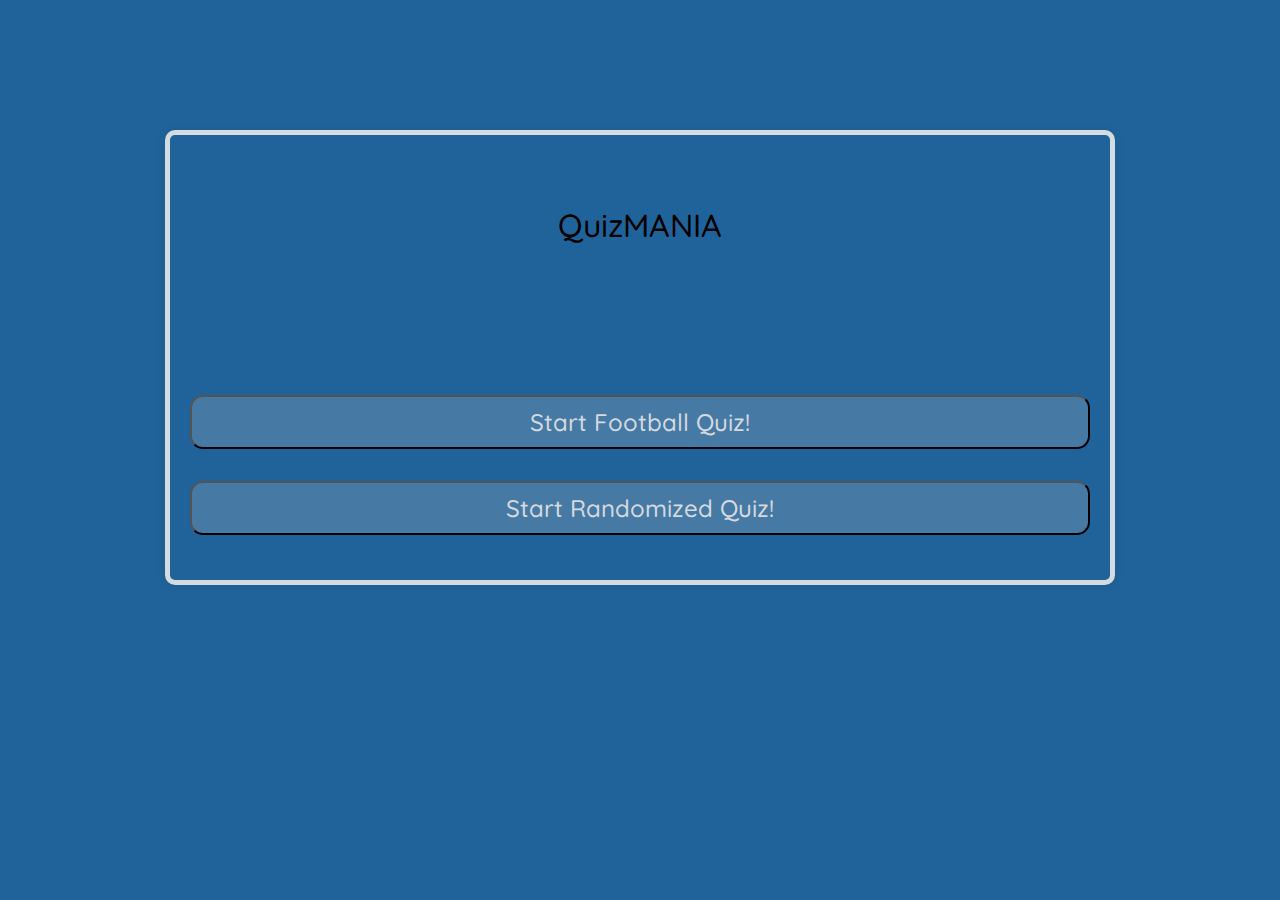
==== quizISHfinal/index.html @ d60cd49d "uppdaterat det mesta. skall applicera mer styling" ====
<!DOCTYPE html>
<html lang="en">
  <head>
    <link rel="stylesheet" type="text/css" href="style.css" />
    <script type="module" defer src="script.js"></script>
    <meta charset="UTF-8" />
    <meta name="viewport" content="width=device-width, initial-scale=1.0" />
    <link rel="preconnect" href="https://fonts.googleapis.com" />
    <link rel="preconnect" href="https://fonts.gstatic.com" crossorigin />
    <link
      href="https://fonts.googleapis.com/css2?family=Quicksand:wght@300..700&display=swap"
      rel="stylesheet"
    />
    <link rel="preconnect" href="https://fonts.googleapis.com" />
    <link rel="preconnect" href="https://fonts.gstatic.com" crossorigin />
    <link
      href="https://fonts.googleapis.com/css2?family=Black+Han+Sans&display=swap"
      rel="stylesheet"
    />
    <title>QuizTime</title>
  </head>
  <body>
    <h1 id="h1Elem">QuizMANIA</h1>
    <p id="pElem"></p>

    <div id="startContainer">
      <button id="localQuizBtn">Start Football Quiz!</button>
      <button id="apiQuizBtn">Start Randomized Quiz!</button>
    </div>
    <div id="quizContainer" style="display: none">
      <h2 id="htmlQuestion"></h2>
      <div id="buttonHTML"></div>
    </div>
    <div id="buttonContainer" style="display: flex; justify-content: center">
      <button id="sportsNextBtn" style="display: none">Next</button>
      <button id="resetQuizBtn" style="display: none">Reset</button>
    </div>
  </body>
</html>
---- quizISHfinal/style.css ----
* {
    background-color: #20639b;
    margin: 0;
    padding: 0;
    font-family: "Quicksand", sans-serif;
    font-optical-sizing: auto;
    font-weight: 500;
    font-style:normal;
  }
  
  
  body {
    border: 5px solid #d4dcdf;
    border-radius: 10px;
    max-width: 900px;
    margin: 130px auto;
    padding: 20px;
    box-shadow: 0 0 10px rgba(0, 0, 0, 0.1);
  }
  
  #localQuizBtn,
  #apiQuizBtn {
    background-color: rgba(192, 192, 192, 0.24);
    color: #d4dadf;
    border-radius: 13px;
    width: 100%;
    height: 100%;
  }
  
  #startContainer {
      gap: 2rem;
    display: flex;
    flex-direction: column;
    align-items: center;
    justify-content: center;
    margin-top: 100px;
  }
  /* Här är H1, QUIZFRÅGAN OCH paragraph */
  #h1Elem,
  #pElem,
  #htmlQuestion {
    text-align: center;
    font-size: 2rem;
    margin-top: 50px;
    display: flex;
    justify-content: center;
    align-items: center;
  }
  /*  start-container knapparna, (HOMEPAGE)*/
  #startContainer button {
    margin: 0 10px;
    padding: 10px 20px;
    font-size: 1.5rem;
    cursor: pointer;
  }
  
  
  /* om RÄTT, ska grön */
  .correct {
    background-color: rgb(4, 173, 4);
  }
  /* om FEL, ska vara röd */
  .incorrect {
    background-color: rgb(194, 52, 52);
  }
  /* main för frågorna, classägaren. här sätter vi flexen */
  #buttonHTML {
    display: flex;
    flex-direction: column;
    align-items: center;
    justify-content: center;
    gap: 1.5rem;
  }
  
  /* frågorna */
  .quizHolderBtn {
    font-size: 1.5rem;
    color: rgb(0, 0, 0);
    margin-top: 20px;
    border-radius: 13px;
    padding: 10px 20px;
    cursor: pointer;
    height: 50%;
    width: 100%;
  }
  /* container för knapparna */
  
  #buttonContainer {
    display: flex;
    justify-content: center;
    align-items: center;
    padding-top: 25px;
  }
  
  /* min next knapp, hittade en snygg animation för "next" att komma in */
  #sportsNextBtn {
    border-radius: 13px;
    padding: 10px 20px;
    cursor: pointer;
    width: 150px;
    font-size: 1.5rem;
    position: relative;
    animation: my_animationNextBtn 1s;
    animation-fill-mode: both;
  }
  /* reset, egentligen samma som "next" */
  #resetQuizBtn {
      border-radius: 13px;
      padding: 10px 20px;
      cursor: pointer;
      width: 150px;
      font-size: 1.5rem;
      position: relative;
      animation: my_animationNextBtn 1s;
      animation-fill-mode: both;
  }
  
  /* button:hover {
    background-color: whitesmoke;
  } */
  
  /* satt och letade efter en animation och stötte på denna. */
  @keyframes my_animationNextBtn {
    from {
      left: -300px;
      opacity: 0;
    }
  
    to {
      left: 0;
      opacity: 1;
    }
  }
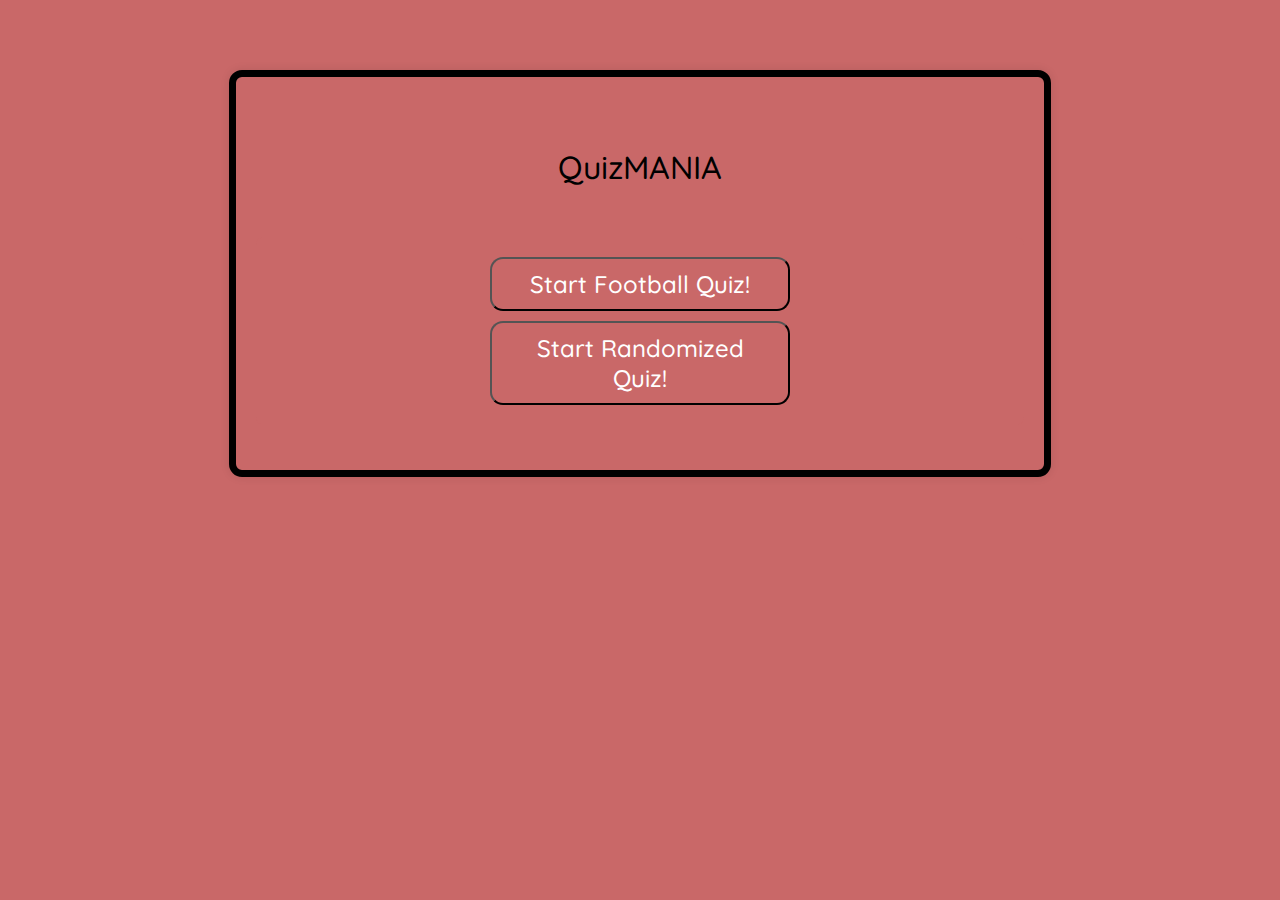
==== commit d451af71: "final update on QUIZ!!!" ====
--- a/quizISHfinal/index.html
+++ b/quizISHfinal/index.html
@@ -7,16 +7,10 @@
     <meta name="viewport" content="width=device-width, initial-scale=1.0" />
     <link rel="preconnect" href="https://fonts.googleapis.com" />
     <link rel="preconnect" href="https://fonts.gstatic.com" crossorigin />
-    <link
-      href="https://fonts.googleapis.com/css2?family=Quicksand:wght@300..700&display=swap"
-      rel="stylesheet"
-    />
+    <link href="https://fonts.googleapis.com/css2?family=Quicksand:wght@300..700&display=swap" rel="stylesheet"/>
     <link rel="preconnect" href="https://fonts.googleapis.com" />
     <link rel="preconnect" href="https://fonts.gstatic.com" crossorigin />
-    <link
-      href="https://fonts.googleapis.com/css2?family=Black+Han+Sans&display=swap"
-      rel="stylesheet"
-    />
+    <link href="https://fonts.googleapis.com/css2?family=Black+Han+Sans&display=swap" rel="stylesheet"/>
     <title>QuizTime</title>
   </head>
   <body>
@@ -36,4 +30,4 @@
       <button id="resetQuizBtn" style="display: none">Reset</button>
     </div>
   </body>
-</html>
+</html>--- a/quizISHfinal/style.css
+++ b/quizISHfinal/style.css
@@ -1,134 +1,265 @@
 * {
-    background-color: #20639b;
-    margin: 0;
+  background-color: #C96868;
+  margin: 0;
+  padding: 0;
+  font-family: "Quicksand", sans-serif;
+  font-optical-sizing: auto;
+  font-weight: 500;
+  font-style: normal;
+}
+
+
+body {
+  border: 7px solid black;
+  border-radius: 13px;
+  max-width: 60%;
+  max-height: 60%;
+  margin: 70px auto;
+  padding: 20px;
+  box-shadow: 0 0 10px rgba(0, 0, 0, 0.1);
+}
+
+
+/* "hemsidan/start-page" */
+#startContainer {
+  display: flex;
+  flex-direction: column;
+  align-items: center;
+  gap: 10px;
+  padding: 20px;
+  border-radius: 8px;
+}
+/* frågorna */
+#localQuizBtn,
+#apiQuizBtn {
+  display: flex;
+  justify-content: center;
+  align-items: center;
+  text-align: center;
+  box-sizing: border-box;
+  color: white;
+  border-radius: 13px;
+  width: 80%;
+  height: auto;
+  padding: 10px;
+  max-width: 300px;
+}
+
+/* Här är H1, QUIZFRÅGAN OCH paragraph */
+#h1Elem,
+#pElem,
+#htmlQuestion {
+  text-align: center;
+  font-size: 2rem;
+  margin-top: 50px;
+  display: flex;
+  justify-content: center;
+  align-items: center;
+}
+
+/*  start-container knapparna, (HOMEPAGE)*/
+#startContainer button {
+  margin: 0 10px;
+  padding: 10px 20px;
+  font-size: 1.5rem;
+  cursor: pointer;
+}
+
+
+/* om RÄTT, ska grön */
+.correct {
+  animation: correct 0.7s;
+  background-color: rgb(4, 173, 4);
+}
+
+/* om FEL, ska vara röd */
+.incorrect {
+  background-color: rgb(194, 52, 52);
+}
+
+@keyframes correct {
+  0% {
+    transform: translateX(0)
+  }
+
+  25% {
+    transform: translateX(5px)
+  }
+
+  50% {
+    transform: translateX(-5px)
+  }
+
+  75% {
+    transform: translateX(5px)
+  }
+
+  100% {
+    transform: translateX(0)
+  }
+}
+
+/* main för frågorna, classägaren. här sätter vi flexen */
+#buttonHTML {
+  display: flex;
+  flex-direction: column;
+  align-items: center;
+  justify-content: center;
+  box-sizing: border-box;
+}
+
+/* HÄR LAGRAS FRÅGORNA */
+.quizHolderBtn {
+  font-size: 1rem;
+  font-weight: 900;
+  width: 60%;
+  border: 2px solid black;
+  border-radius: 13px;
+  padding: 10px;
+  margin-top: 30px;
+  text-align: center;
+  cursor: pointer;
+}
+
+/* container för knapparna */
+
+#buttonContainer {
+  display: flex;
+  justify-content: center;
+  align-items: center;
+  padding-top: 25px;
+}
+
+/* min next knapp, hittade en snygg animation för "next" att komma in */
+#sportsNextBtn {
+  border: 2px solid black;
+  border-radius: 13px;
+  padding: 10px 20px;
+  cursor: pointer;
+  width: 150px;
+  font-size: 1.5rem;
+  position: relative;
+  animation: my_animationNextBtn 1s;
+  animation-fill-mode: both;
+}
+
+/* reset, egentligen samma som "next" */
+#resetQuizBtn {
+  border-radius: 13px;
+  padding: 10px 20px;
+  cursor: pointer;
+  width: 150px;
+  font-size: 1.5rem;
+  position: relative;
+  animation: my_animationNextBtn 0.3s;
+  animation-fill-mode: both;
+}
+
+button:hover {
+  transition: 0.1s;
+}
+
+/* satt och letade efter en animation och stötte på denna. */
+@keyframes my_animationNextBtn {
+  from {
+    left: -300px;
+    opacity: 0;
+  }
+
+  to {
+    left: 0;
+    opacity: 1;
+  }
+}
+
+/* MEDIA QUERIES */
+@media screen and (max-width: 768px) {
+
+  #sportsNextBtn,
+  #quizContainer,
+  .startContainer,
+  #localQuizBtn,
+  #buttonHTML {
+    display: flex;
+    justify-content: center;
+    flex-direction: column;
+  }
+
+  .quizHolderBtn {
+    font-size: 0.9rem;
+    width: 80%;
+    padding: 8px;
+    white-space: normal;
+    word-wrap: break-word;
+    /* bryter långa ord & meningar */
+    margin-top: 20px;
+  }
+
+  #buttonContainer {
+    padding-top: 10px;
+  }
+
+  body {
+    display: flex;
+    flex-direction: column;
+    justify-content: center;
+  }
+
+  #htmlQuestion {
+    display: flex;
+    justify-content: center;
+    align-items: center;
+    flex-direction: column;
+    font-size: 1rem;
+    white-space: normal;
+    word-wrap: break-word;
+    text-align: center;
+    margin: 0 auto;
+    max-width: 100%;
     padding: 0;
-    font-family: "Quicksand", sans-serif;
-    font-optical-sizing: auto;
-    font-weight: 500;
-    font-style:normal;
-  }
-  
-  
-  body {
-    border: 5px solid #d4dcdf;
-    border-radius: 10px;
-    max-width: 900px;
-    margin: 130px auto;
-    padding: 20px;
-    box-shadow: 0 0 10px rgba(0, 0, 0, 0.1);
-  }
-  
+  }
+
+  /* ta bort header + p element helt vid sub 768px. ser lite bulkigt ut annars */
+  #pElem,
+  #h1Elem {
+    display: none;
+    /* Döljer p-elementet och h1-elementet */
+  }
+
+  #sportsNextBtn,
+  #resetQuizBtn {
+    padding: 3px 8px;
+    font-size: 0.8rem;
+    width: auto;
+  }
+
+  #startContainer {
+    display: flex;
+    justify-content: center;
+    align-items: center;
+    flex-direction: column;
+    font-weight: 900;
+    padding: 3px 8px;
+    font-size: 0.8rem;
+    width: auto;
+  }
+
   #localQuizBtn,
   #apiQuizBtn {
-    background-color: rgba(192, 192, 192, 0.24);
-    color: #d4dadf;
-    border-radius: 13px;
-    width: 100%;
-    height: 100%;
-  }
-  
-  #startContainer {
-      gap: 2rem;
-    display: flex;
-    flex-direction: column;
-    align-items: center;
-    justify-content: center;
-    margin-top: 100px;
-  }
-  /* Här är H1, QUIZFRÅGAN OCH paragraph */
-  #h1Elem,
-  #pElem,
-  #htmlQuestion {
-    text-align: center;
-    font-size: 2rem;
-    margin-top: 50px;
-    display: flex;
-    justify-content: center;
-    align-items: center;
-  }
-  /*  start-container knapparna, (HOMEPAGE)*/
-  #startContainer button {
-    margin: 0 10px;
-    padding: 10px 20px;
-    font-size: 1.5rem;
-    cursor: pointer;
-  }
-  
-  
-  /* om RÄTT, ska grön */
-  .correct {
-    background-color: rgb(4, 173, 4);
-  }
-  /* om FEL, ska vara röd */
-  .incorrect {
-    background-color: rgb(194, 52, 52);
-  }
-  /* main för frågorna, classägaren. här sätter vi flexen */
-  #buttonHTML {
-    display: flex;
-    flex-direction: column;
-    align-items: center;
-    justify-content: center;
-    gap: 1.5rem;
-  }
-  
-  /* frågorna */
-  .quizHolderBtn {
-    font-size: 1.5rem;
-    color: rgb(0, 0, 0);
-    margin-top: 20px;
-    border-radius: 13px;
-    padding: 10px 20px;
-    cursor: pointer;
-    height: 50%;
-    width: 100%;
-  }
-  /* container för knapparna */
-  
-  #buttonContainer {
-    display: flex;
-    justify-content: center;
-    align-items: center;
-    padding-top: 25px;
-  }
-  
-  /* min next knapp, hittade en snygg animation för "next" att komma in */
-  #sportsNextBtn {
-    border-radius: 13px;
-    padding: 10px 20px;
-    cursor: pointer;
-    width: 150px;
-    font-size: 1.5rem;
-    position: relative;
-    animation: my_animationNextBtn 1s;
-    animation-fill-mode: both;
-  }
-  /* reset, egentligen samma som "next" */
-  #resetQuizBtn {
-      border-radius: 13px;
-      padding: 10px 20px;
-      cursor: pointer;
-      width: 150px;
-      font-size: 1.5rem;
-      position: relative;
-      animation: my_animationNextBtn 1s;
-      animation-fill-mode: both;
-  }
-  
-  /* button:hover {
-    background-color: whitesmoke;
-  } */
-  
-  /* satt och letade efter en animation och stötte på denna. */
-  @keyframes my_animationNextBtn {
-    from {
-      left: -300px;
-      opacity: 0;
-    }
-  
-    to {
-      left: 0;
-      opacity: 1;
-    }
-  }
-  +    font-size: 9px !important;
+    height: auto;
+    width: 80%;
+    max-width: 300px;
+    padding: 10px;
+  }
+}
+
+/* för att ta bort cursorn, dvs inte kunna klicka på knappar */
+button:disabled {
+  cursor: no-drop;
+}
+
+button:hover:not([disabled]) {
+  background-color: black;
+  color: white;
+}